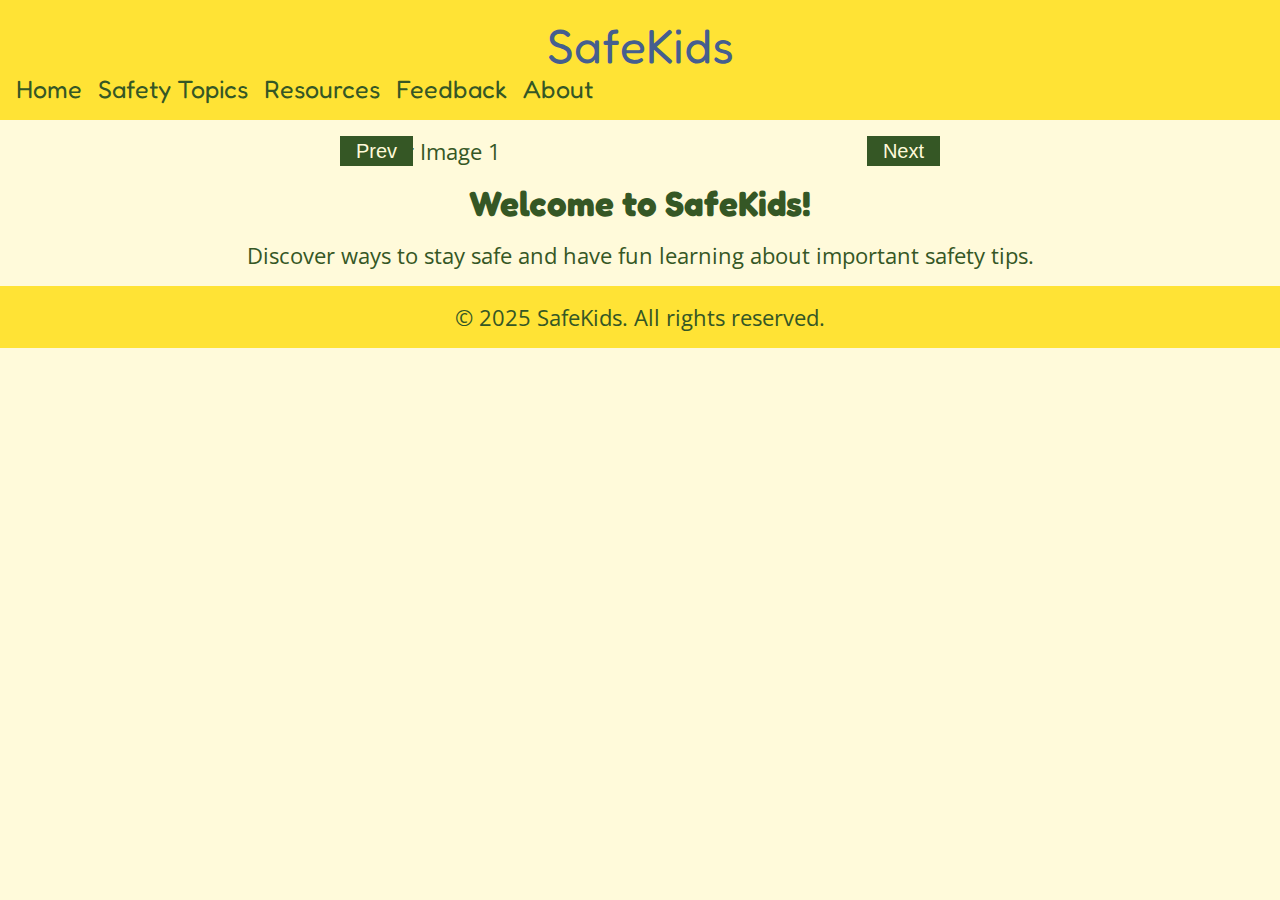
==== index.html @ f38798e8 "Add files via upload" ====
<!DOCTYPE html>
<html lang="en">
<head>
  <meta charset="UTF-8" />
  <title>Children's Safety Website - Home</title>
  <!-- Link to your CSS -->
  <link rel="stylesheet" href="styles.css" />
  <!-- Link to your JavaScript file -->
  <script src="script.js" defer></script>
</head>
<body class="home-bg">
  <!-- Header Section -->
  <header class="header-home">
    <div class="brand-name">SafeKids</div>
    <nav class="nav-bar">
      <a href="index.html">Home</a>
      <a href="topics.html">Safety Topics</a>
      <a href="resources.html">Resources</a>
      <a href="feedback.html">Feedback</a>
      <a href="about.html">About</a>
    </nav>
  </header>

  <!-- Main Content -->
  <main>
    <!-- Example Image Slider -->
    <div class="slider-container">
      <img src="images/slide1.jpg" class="slide active" alt="Slider Image 1" />
      <img src="images/slide2.jpg" class="slide" alt="Slider Image 2" />
      <img src="images/slide3.jpg" class="slide" alt="Slider Image 3" />

      <!-- Slider Buttons -->
      <button class="prev-btn" onclick="prevSlide()">Prev</button>
      <button class="next-btn" onclick="nextSlide()">Next</button>
    </div>

    <h1 class="heading-large">Welcome to SafeKids!</h1>
    <p class="text-body">
      Discover ways to stay safe and have fun learning about important safety tips.
    </p>
  </main>

  <!-- Footer Section -->
  <footer class="footer-home">
    <p>© 2025 SafeKids. All rights reserved.</p>
  </footer>
</body>
</html>
---- styles.css ----
/* Import fonts (replace with the correct URLs or fonts you prefer) */
/* Example using Google Fonts for "Fredoka" and a stand-in for "Hero" */

@import url('https://fonts.googleapis.com/css2?family=Fredoka+One&family=Open+Sans:wght@400;700&display=swap');

/* Base Reset */
* {
  margin: 0;
  padding: 0;
  box-sizing: border-box;
}

/* Body Defaults */
body {
  font-family: 'Open Sans', sans-serif; /* "Hero" or anything child-friendly */
  font-size: 22px; /* Large base font size */
  color: #355725;
  background-color: #FFFADA; /* Default background color */
}

/* Headers, brand name, large text */
.brand-name {
  font-family: 'Fredoka One', sans-serif; /* "Fredoka" style */
  font-size: 48px;
  color: #455E8F;
}

/* Navigation Bar */
.nav-bar {
  display: flex;
  gap: 1rem;
}

.nav-bar a {
  text-decoration: none;
  font-family: 'Fredoka One', sans-serif;
  color: #355725;
  font-size: 25px;
}

/* Common Header & Footer Styling */
header,
footer {
  padding: 1rem;
  text-align: center;
}

/* Page-Specific Header Backgrounds */
.header-home {
  background-color: #FFE335;
}

.header-topics {
  background-color: #FFE335;
}

.header-feedback {
  background-color: #FFE335;
}

/* Page-Specific Footer Backgrounds */
.footer-home {
  background-color: #FFE335;
}

.footer-topics {
  background-color: #FFE335;
}

.footer-feedback {
  background-color: #FFE335;
}

/* Large Headings */
.heading-large {
  font-family: 'Fredoka One', sans-serif;
  font-size: 35px;
  color: #355725;
  margin: 1rem 0;
  text-align: center;
}

.heading-medium {
  font-family: 'Fredoka One', sans-serif;
  font-size: 28px;
  color: #355725;
  margin: 1rem 0;
}

/* Body Text */
.text-body {
  font-family: 'Open Sans', sans-serif; /* "Hero" stand-in */
  font-size: 22px;
  color: #355725;
  margin-bottom: 1rem;
  text-align: center;
  padding: 0 1rem;
}

/* Image Slider */
.slider-container {
  position: relative;
  max-width: 600px;
  margin: 1rem auto;
  overflow: hidden;
}

.slide {
  display: none;
  width: 100%;
  height: auto;
}

.slide.active {
  display: block;
}

/* Slider Buttons */
.prev-btn,
.next-btn {
  position: absolute;
  top: 50%;
  transform: translateY(-50%);
  font-size: 20px;
  background-color: #355725;
  color: #FFFADA;
  border: none;
  padding: 0.5rem 1rem;
  cursor: pointer;
}
.prev-btn {
  left: 0;
}
.next-btn {
  right: 0;
}

/* Topic Sections */
.topic-section {
  margin: 2rem auto;
  text-align: center;
  max-width: 600px;
}

.topic-image {
  max-width: 100%;
  height: auto;
}

/* Feedback Form */
.feedback-form {
  display: flex;
  flex-direction: column;
  max-width: 500px;
  margin: 2rem auto;
}

.feedback-form input,
.feedback-form textarea {
  font-size: 18px;
  margin-bottom: 1rem;
  padding: 0.5rem;
}

.submit-btn {
  background-color: #355725;
  color: #FFFADA;
  border: none;
  padding: 0.75rem;
  font-size: 20px;
  cursor: pointer;
}

/* Text-To-Speech and Contact Buttons */
.tts-button,
.contact-button {
  width: 50px;
  height: 50px;
  background-color: #FFE335;
  color: #355725;
  border: none;
  cursor: pointer;
  font-size: 20px;
  margin-right: 0.5rem;
  margin-bottom: 1rem;
}

/* Resource List */
.resource-list {
  list-style-type: none;
  text-align: center;
  margin-top: 1rem;
}

.resource-list li {
  margin: 0.5rem 0;
}

.resource-list a {
  color: #455E8F;
  font-family: 'Fredoka One', sans-serif;
  font-size: 22px;
  text-decoration: none;
}

/* Optional Body Classes for different pages (if you want different BGs) */
.home-bg {
  background-color: #FFFADA;
}
.topics-bg {
  background-color: #FFFADA;
}
.feedback-bg {
  background-color: #FFFADA;
}
.about-bg {
  background-color: #FFFADA;
}
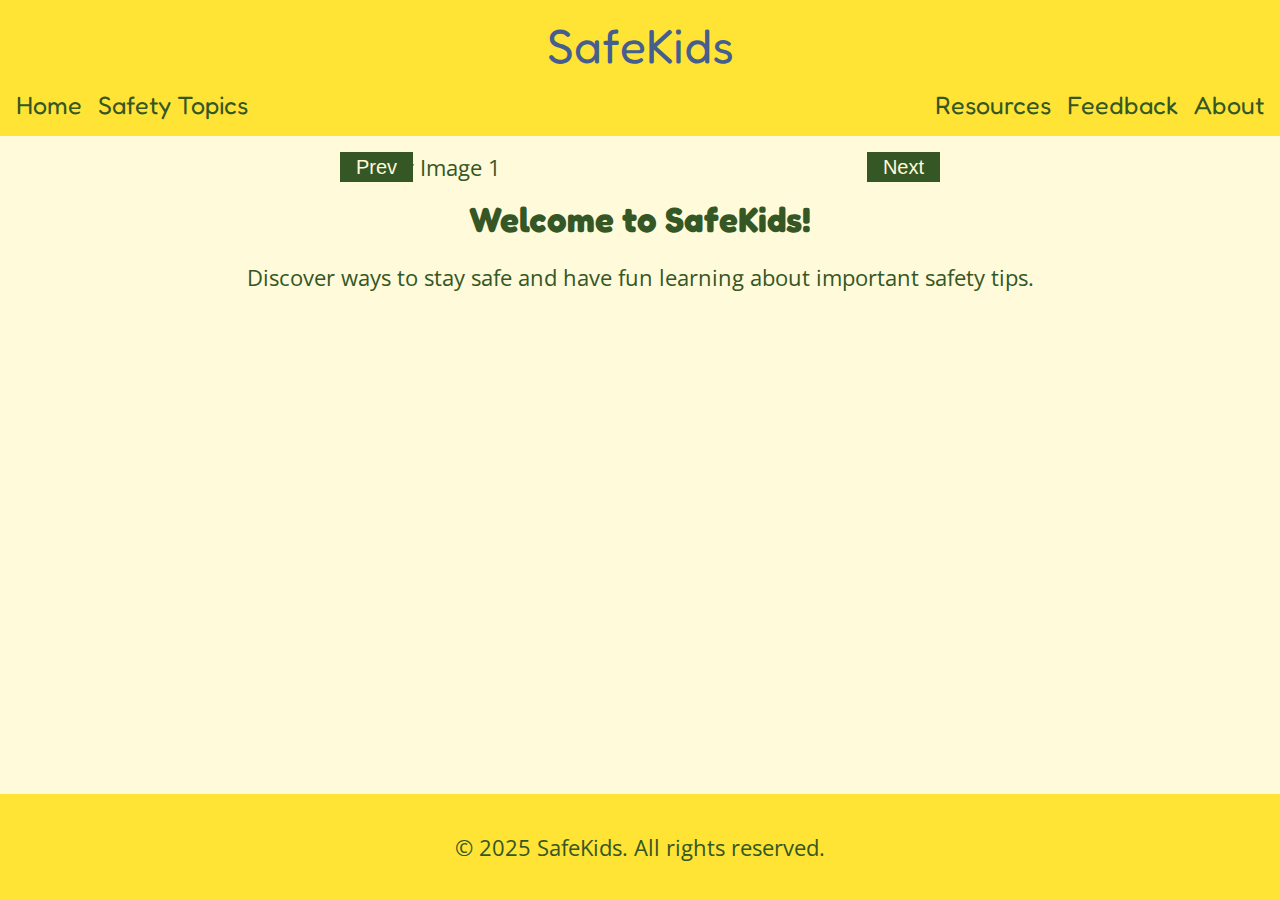
==== commit fb72fbe6: "Updated Front End" ====
--- a/index.html
+++ b/index.html
@@ -3,21 +3,26 @@
 <head>
   <meta charset="UTF-8" />
   <title>Children's Safety Website - Home</title>
-  <!-- Link to your CSS -->
   <link rel="stylesheet" href="styles.css" />
-  <!-- Link to your JavaScript file -->
   <script src="script.js" defer></script>
 </head>
 <body class="home-bg">
   <!-- Header Section -->
   <header class="header-home">
+    <!-- Brand at the top -->
     <div class="brand-name">SafeKids</div>
     <nav class="nav-bar">
-      <a href="index.html">Home</a>
-      <a href="topics.html">Safety Topics</a>
-      <a href="resources.html">Resources</a>
-      <a href="feedback.html">Feedback</a>
-      <a href="about.html">About</a>
+      <!-- Left side -->
+      <div class="nav-left">
+        <a href="index.html">Home</a>
+        <a href="topics.html">Safety Topics</a>
+      </div>
+      <!-- Right side -->
+      <div class="nav-right">
+        <a href="resources.html">Resources</a>
+        <a href="feedback.html">Feedback</a>
+        <a href="about.html">About</a>
+      </div>
     </nav>
   </header>
 
--- a/styles.css
+++ b/styles.css
@@ -1,36 +1,56 @@
-/* Import fonts (replace with the correct URLs or fonts you prefer) */
-/* Example using Google Fonts for "Fredoka" and a stand-in for "Hero" */
-
 @import url('https://fonts.googleapis.com/css2?family=Fredoka+One&family=Open+Sans:wght@400;700&display=swap');
 
-/* Base Reset */
-* {
+/* Reset / base setup */
+html, body {
+  height: 100%;
   margin: 0;
   padding: 0;
-  box-sizing: border-box;
-}
-
-/* Body Defaults */
+}
+
+/* Sticky footer setup: flex container on body */
 body {
-  font-family: 'Open Sans', sans-serif; /* "Hero" or anything child-friendly */
-  font-size: 22px; /* Large base font size */
-  color: #355725;
-  background-color: #FFFADA; /* Default background color */
-}
-
-/* Headers, brand name, large text */
+  display: flex;
+  flex-direction: column;
+  font-family: 'Open Sans', sans-serif; 
+  font-size: 22px; 
+  color: #355725;
+  background-color: #FFFADA; 
+}
+
+/* Ensure main expands, footer sticks at bottom */
+header {
+  flex-shrink: 0;
+}
+main {
+  flex: 1;
+}
+footer {
+  flex-shrink: 0;
+}
+
+/* Brand name styling */
 .brand-name {
-  font-family: 'Fredoka One', sans-serif; /* "Fredoka" style */
+  font-family: 'Fredoka One', sans-serif; 
   font-size: 48px;
   color: #455E8F;
 }
 
-/* Navigation Bar */
+/* Nav bar container */
 .nav-bar {
   display: flex;
-  gap: 1rem;
-}
-
+  justify-content: space-between; /* space left group & right group apart */
+  align-items: center;
+  margin-top: 1rem; /* some spacing below the brand */
+}
+
+/* Left group and right group of links */
+.nav-left,
+.nav-right {
+  display: flex;
+  gap: 1rem; /* space between links */
+}
+
+/* Links */
 .nav-bar a {
   text-decoration: none;
   font-family: 'Fredoka One', sans-serif;
@@ -38,37 +58,27 @@
   font-size: 25px;
 }
 
-/* Common Header & Footer Styling */
-header,
-footer {
-  padding: 1rem;
-  text-align: center;
-}
-
-/* Page-Specific Header Backgrounds */
-.header-home {
-  background-color: #FFE335;
-}
-
-.header-topics {
-  background-color: #FFE335;
-}
-
+/* Hover fix */
+.nav-bar a:hover {
+  color: #e6a9af;
+  transition: color 0.3s ease-in-out;
+}
+
+/* Header & Footer backgrounds */
+.header-home,
+.header-topics,
 .header-feedback {
   background-color: #FFE335;
-}
-
-/* Page-Specific Footer Backgrounds */
-.footer-home {
-  background-color: #FFE335;
-}
-
-.footer-topics {
-  background-color: #FFE335;
-}
-
+  padding: 1rem;
+  text-align: center;
+}
+
+.footer-home,
+.footer-topics,
 .footer-feedback {
   background-color: #FFE335;
+  padding: 1rem;
+  text-align: center;
 }
 
 /* Large Headings */
@@ -80,6 +90,7 @@
   text-align: center;
 }
 
+/* Medium Headings */
 .heading-medium {
   font-family: 'Fredoka One', sans-serif;
   font-size: 28px;
@@ -89,7 +100,7 @@
 
 /* Body Text */
 .text-body {
-  font-family: 'Open Sans', sans-serif; /* "Hero" stand-in */
+  font-family: 'Open Sans', sans-serif;
   font-size: 22px;
   color: #355725;
   margin-bottom: 1rem;
@@ -128,6 +139,7 @@
   padding: 0.5rem 1rem;
   cursor: pointer;
 }
+
 .prev-btn {
   left: 0;
 }
@@ -203,7 +215,7 @@
   text-decoration: none;
 }
 
-/* Optional Body Classes for different pages (if you want different BGs) */
+/* Optional page-specific background classes */
 .home-bg {
   background-color: #FFFADA;
 }
